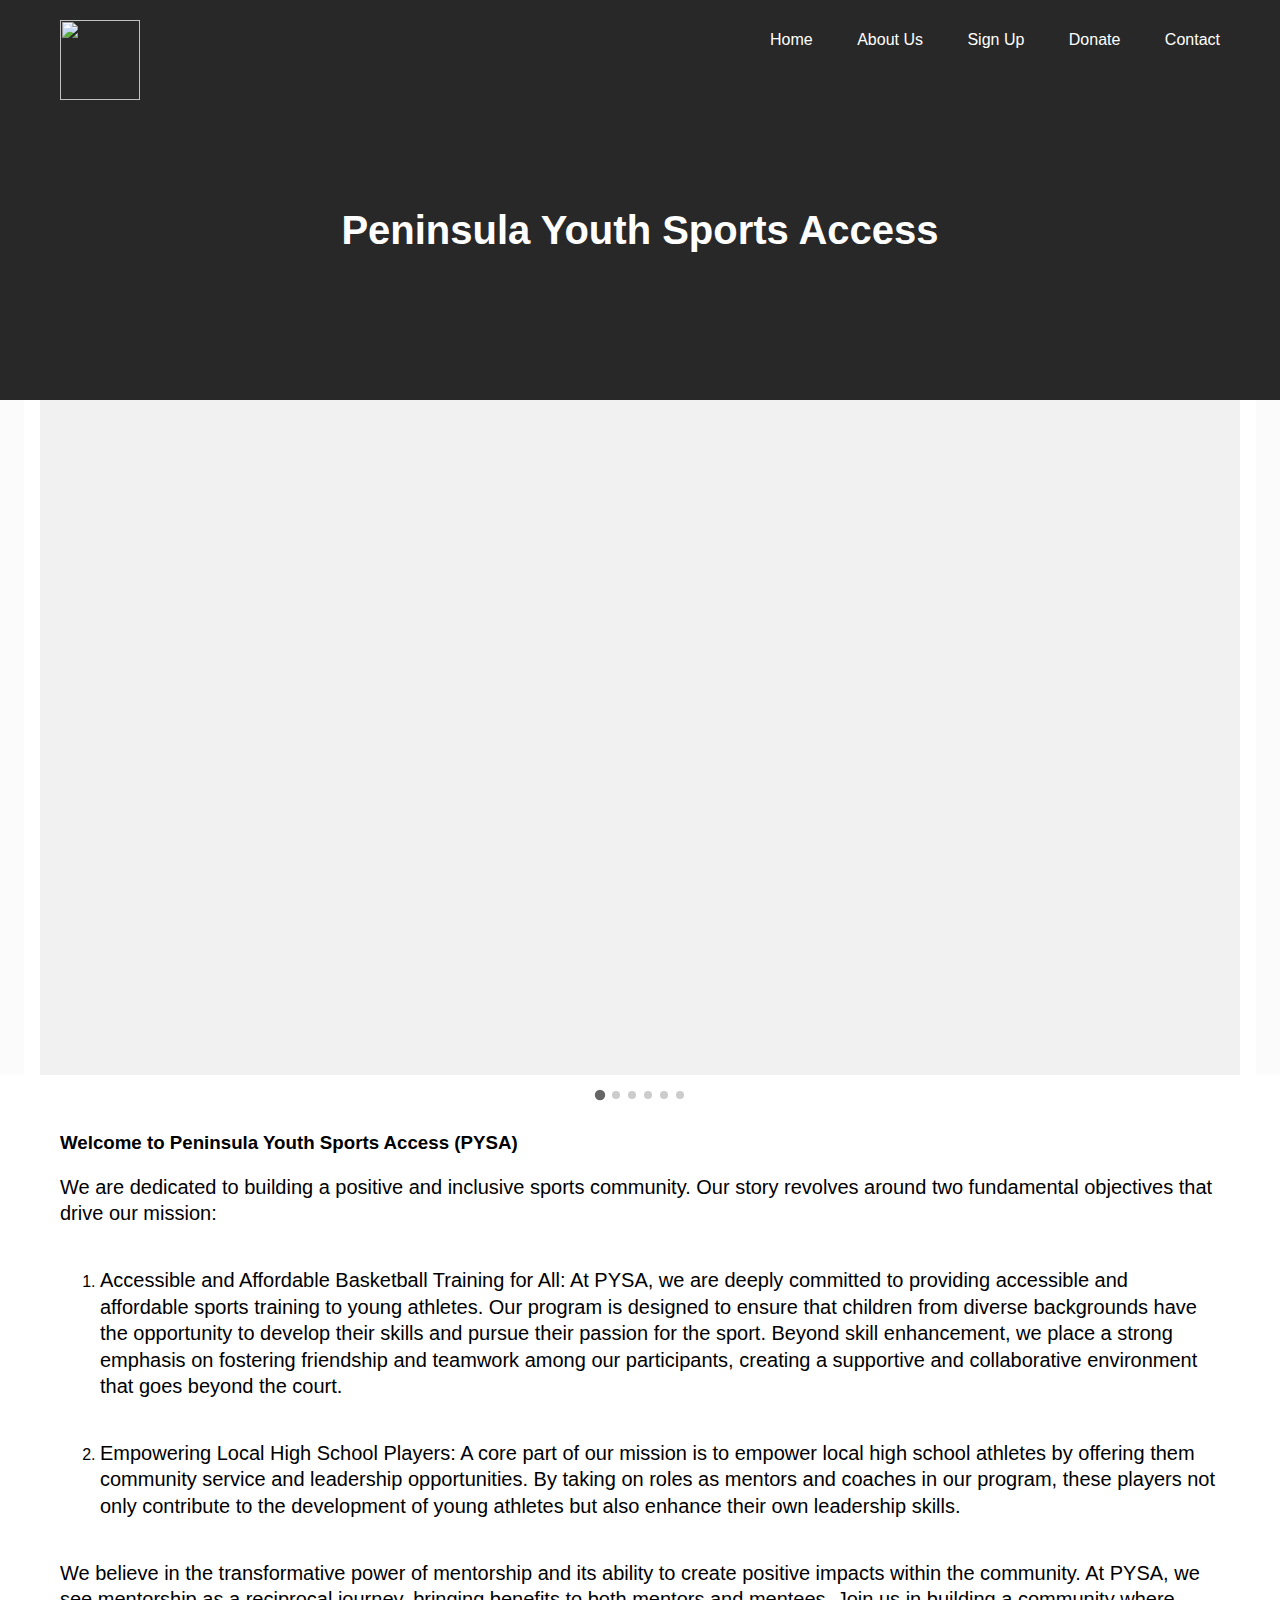
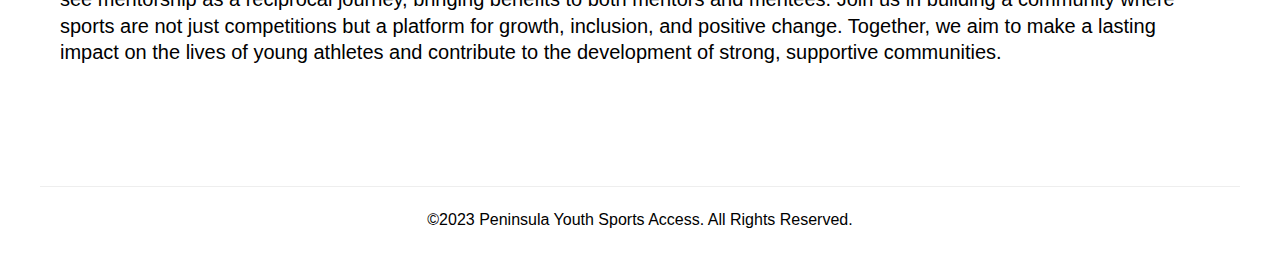
==== index.html @ c3632252 "update about" ====
<!DOCTYPE html>
<html>
  <head>
    <meta charset="UTF-8">
    <meta name="viewport" content="width=device-width, initial-scale=1.0">
    <meta http-equiv="Cache-Control" content="no-cache, no-store, must-revalidate" />
    <meta http-equiv="Pragma" content="no-cache" />
    <meta http-equiv="Expires" content="0" /> 
    <link rel="stylesheet" type="text/css" href="main.css?v=5" />   
    <title>Peninsula Youth Sports Access</title>
  </head>
  <body>
    <div class="header-section header-background" id="home">
      <div class="header-filter"></div>
      <div class="navigation">
        <div class="wrapper">
          <div class="logo">
            <a href="index.html">
              <img src="https://i.ibb.co/4RLzNcg/logo.png"></img>
            </a>
          </div>
          <button onclick="toggleLinks()">
            <img src="menu.svg"></img>
          </button>
          <div class="links" id="links">
            <a href="index.html">Home</a>
            <a href="about.html">About Us</a>          
            <a href="signup.html">Sign Up</a>
            <a href="donate.html">Donate</a>
            <a href="contact.html">Contact</a>          
          </div>
        </div>      
      </div>
      <div class="header wrapper">
        <h1>Peninsula Youth Sports Access</h1>
      </div>
    </div>
    <div class="content-section">
      <div class="section-slides">
        <div id="slideshow"></div>        
      </div>
      <div class="wrapper">
        <h3>Welcome to Peninsula Youth Sports Access (PYSA)</h3>
        <p>We are dedicated to building a positive and inclusive sports community. Our story revolves around two fundamental objectives that drive our mission: </p>
        <ol>
          <li>
            <p>Accessible and Affordable Basketball Training for All: At PYSA, we are deeply committed to providing accessible and affordable sports training to young athletes. Our program is designed to ensure that children from diverse backgrounds have the opportunity to develop their skills and pursue their passion for the sport. Beyond skill enhancement, we place a strong emphasis on fostering friendship and teamwork among our participants, creating a supportive and collaborative environment that goes beyond the court.</p>
          </li>
          <li>
            <p>Empowering Local High School Players: A core part of our mission is to empower local high school athletes by offering them community service and leadership opportunities. By taking on roles as mentors and coaches in our program, these players not only contribute to the development of young athletes but also enhance their own leadership skills.</p>
          </li>
        </ol>
        <p>We believe in the transformative power of mentorship and its ability to create positive impacts within the community. At PYSA, we see mentorship as a reciprocal journey, bringing benefits to both mentors and mentees. Join us in building a community where sports are not just competitions but a platform for growth, inclusion, and positive change. Together, we aim to make a lasting impact on the lives of young athletes and contribute to the development of strong, supportive communities.</p>
      </div>
    </div>
    <div class="footer">      
      <p>©2023 Peninsula Youth Sports Access. All Rights Reserved.</p>
    </div>
    <script src="zepto.min.js"></script>
    <script src="main.js"></script>
  </body>
</html>
---- main.css ----
html, body {
  margin: 0;
  padding: 0;
  background: white;
  color: #000000;
  font-family: "SF Pro Text","SF Pro Icons",Helvetica Neue,Helvetica,Arial,sans-serif;
}

a {
  color: black;
  text-decoration: none;
}

.wrapper {
  max-width: 1200px;
  margin: 0 auto;
  padding: 0 20px;
  box-sizing:border-box;
}

.navigation {
  position: relative;
  z-index: 2;
}

.navigation button {
  display: none;
  width: 40px;
  height: 40px;
  padding: 8px;
  box-sizing: border-box;
  position: absolute;
  line-height: 80px;
  right: 20px;
  top: 10px;
  background: none;
  border: none;
  padding: 0;
}
.navigation button img {
  width: 24px;
  height: 24px;
}

.header-section {
  color: white;
  height: 80px;
  line-height: 80px;
  background-color: #333333;
}

.header-filter {
  background-color: rgba(0,0,0,.2);
  /* backdrop-filter: blur(5px); */
  position: absolute;
  top: 0;
  left: 0;
  width: 100%;
  height: 100%;
  z-index: 1;
}

.header-background {
  height: 400px;
  background-size: cover;
  position: relative;
}

.content-section {
  padding-bottom: 40px;
}

.content-section h2 {
  font-size: 48px;
  font-weight: 900;
  text-align: center;
  padding: 20px 0;
  color:#003F6C;
}
.content-section p {
  font-size: 20px;
  font-weight: 400;
  padding-bottom: 20px;
  line-height:1.33;
}

.links {
  float: right;
}

.sub-links {
  display: inline-block;
  position: relative;  
  z-index:4;
}

.sub-links-menu {
  position: absolute;
  background: rgba(0, 0, 0, .6);
  border-radius: 8px;
  top: 64px;
  left: 22px;
  padding: 12px 18px;
  line-height: 32px;
  display: none;
  
}

.sub-links:hover {
  padding-bottom: 80px;
}

.sub-links:hover .sub-links-menu {
  display: block;
}

.links a, .links span {
  margin-left: 40px;
  color: white;
  text-decoration: none; 
  white-space: nowrap;
}

.sub-links-menu a {
  margin-left: 0;
 
}

.links a:hover {
  text-decoration: underline;
}

.logo {
  font-size: 20px;
  font-weight: 700;
  float: left;
  line-height: 80px;
  height: 80px;
}

.logo img {
  width: 80px;
  height: 80px;
  margin-top: 20px;
}

.logo a {
  display: block;
  color: white;
}

.header h1 {
  font-size: 40px;
  font-weight: 900;  
  text-align: center;
  line-height: 60px;
  position: relative;
  z-index: 1;
  padding: 0;
  margin: 0;
  padding-top: 200px;
  width: 100%;
}

.calendar {
  width: 100%;
}

.calendar td {
  text-align: center;
}

@keyframes fade-out {
  from {opacity: 0;}
  to {opacity: 1;}
}

@keyframes slide {
  from {transform: translate(100%, 0)};
  to {transform: translate(0, 0)};
}

@keyframes popup {
  from {transform: scale(0, 0)};
  to {transform: scale(1, 1)};
}

@media (max-width:640px) {
  .navigation button {
    display: block;
  }
  .links {
    display:none;
    position: absolute;
    background: #f1f1f1;
    right: 28px;
    top: 70px;
    border-radius: 5px;
    box-shadow: 5px 5px 20px rgba(0, 0, 0, 0.3);
    animation-name: slide;
    animation-duration: 0.3s;
    line-height: 32px;
    padding: 20px;
    z-index: 20;
  }

  .links a, .links span {
    display: block;
    color: #000000;
    margin: 0;
  }

  .sub-links {
    margin: 0;
  }

  .sub-links-menu {
    position: static;    
    padding: 0 0 0 20px;
    line-height: 32px;    
    margin: 0;
    display: block;
    background: none;
  }
  
  .sub-links:hover {
    padding-bottom: 0;
  }
  
  .navigation h1 {
    padding-top: 50px;
    font-size: 24px;
  }

  .header h1 {
    font-size: 28px;
    padding-top: 130px;
    line-height: 1.5;
    width: 300px;
    left: 50%;
    margin-left: -150px;
  }
  .header-background {
    height: 320px;
  }

  .content-section h2 {
    font-size: 32px;
  }

  .events {
    overflow: auto;
  }

  #event {
    margin: 0 -12px;
  }
}

.footer {
  padding: 16px;
  text-align: center;
  border-top: 1px solid #eee;
  max-width: 1200px;
  margin: 40px auto 0;
  box-sizing: border-box;
}

.footer p {
  padding: 8px 0;
  margin: 0;
}

.footer img {
  vertical-align: middle;
  width: 24px;
  height: 24px;
}

/* slideshow */

.section-slides p {
  padding: 16px;
  text-align: center;
}

#slideshow {
  max-width: 1200px;
  margin: 0 auto;  
}

#slide-images {  
  width: 100%;
  aspect-ratio: 16 / 9;
  background: #f1f1f1;  
  position: relative;
}

.slide {
  width: 100%;
  height: 100%;
  position: absolute;
  left: 0;
  top: 0;
}

.slide.active .slide-image {
  opacity: 1;
}

.slide-image {
  width: 100%;
  height: 100%;  
  background: #f1f1f1 center no-repeat;
  background-size: cover;
  opacity: 0.3;
  transition: all .2s;
}

.dots {
  padding: 10px;
  text-align: center;
}

.dot {
  width: 8px;
  height: 8px;
  border-radius: 4px;
  background-color: rgba(0, 0, 0, .2);
  display: inline-block;
  margin: 0 4px;
  cursor: pointer;
  transition: all .2s;
}

.dot.active {
  background-color: rgba(0,0,0,.6);
  transform: scale(1.3);
}

.intro {
  margin-bottom: 20px;
}

.intro .image {
  float: left;
  width: 33%;
  aspect-ratio: 16 / 9;
  background: #f1f1f1 center;  
  background-size: cover;
  border-radius: 8px;
}

.intro p {
  overflow: hidden;
  padding-left: 12px;
}

.clear {
  clear: both;
}

@media (max-width:1200px) {
  #slideshow {
    overflow: hidden;
  }
}

.about h3, .about h4 {
  text-align: center;
}

.about h3 {
  font-size:36px;
  font-weight: medium;
}

.about h4 {
  font-size:28px;
}

.member {
  display: flex;
  flex-direction: row;
  justify-content: space-evenly;
}

.card {
  width: 50%;
  margin: 10px 16px 60px;
  text-align: center;
  border-radius: 20px;
  overflow: hidden;
  box-shadow: 0 2px 30px rgba(0,0,0,.3);
  max-width: 420px;
}

.card p {
  padding: 10px 0;
  font-weight: normal;
  line-height: 32px;
}

.avatar {
  width: 100%;
  padding-bottom: 120%;
}

.member-2 .card {
  width: 82%;
  max-width: none;
  margin: 10px auto 60px;
  aspect-ratio: 2;
}

.member-2 blockquote {
  font-size: 20px;
  line-height: 1.4;
}

.member-2 .avatar {
  width: 400px;
  padding-bottom: 50%;
  margin-right: 20px;
  float:left;
}

.member-2 .intro {
  overflow: hidden;
  padding-right: 16px;
  text-align: left;
  display: flex;
  justify-content: center;
  align-items: center;
  height: 100%;
}

.card:hover {
  transform: scale(1.05);
  transition: all 0.3s;
}

.avatar-0 {
  background: url(https://i.ibb.co/mzBZPGB/IMG-9570.jpg) 50% 20% no-repeat;
  background-size: 100%;
}

.avatar-1 {
  background: url(https://i.ibb.co/FxNFN7x/IMG-9576.jpg) 60% 0% no-repeat;
  background-size: 105%;
}

.avatar-2 {
  background: url(https://i.ibb.co/JjJKfn9/65a8cecbbfff9001a2fad0cc14730e76.jpg) 50% 68% no-repeat;
  background-size: 100%;
}

.avatar-3 {
  background: url(https://i.ibb.co/LdbVQNQ/f3378e6698fe765c3bbf6ef966dcab9d.jpg) 50% 0% no-repeat;
  background-size: 100%;
}

.avatar-15 {
  background: url(https://i.ibb.co/FJYTSN1/Avanti.jpg) 50% 50% no-repeat;
  background-size: 100%;
}

.avatar-13 {
  background: url(https://i.ibb.co/vjvHTrK/Isaac.jpg) 50% 50% no-repeat;
  background-size: 112%;
}
.avatar-12 {
  background: url(https://i.ibb.co/9YnWsd4/James.jpg) 50% 50% no-repeat;
  background-size: 100%;
}

.avatar-11 {
  background: url(https://i.ibb.co/Jk9r2Sn/Jonathan.png) 50% 50% no-repeat;
  background-size: 130%;
}

.avatar-14 {
  background: url(https://i.ibb.co/y6sbNBR/28c57756c2565b287584d59a3b06cf9e.jpg) 85% 40% no-repeat;
  background-size: 350%;
}
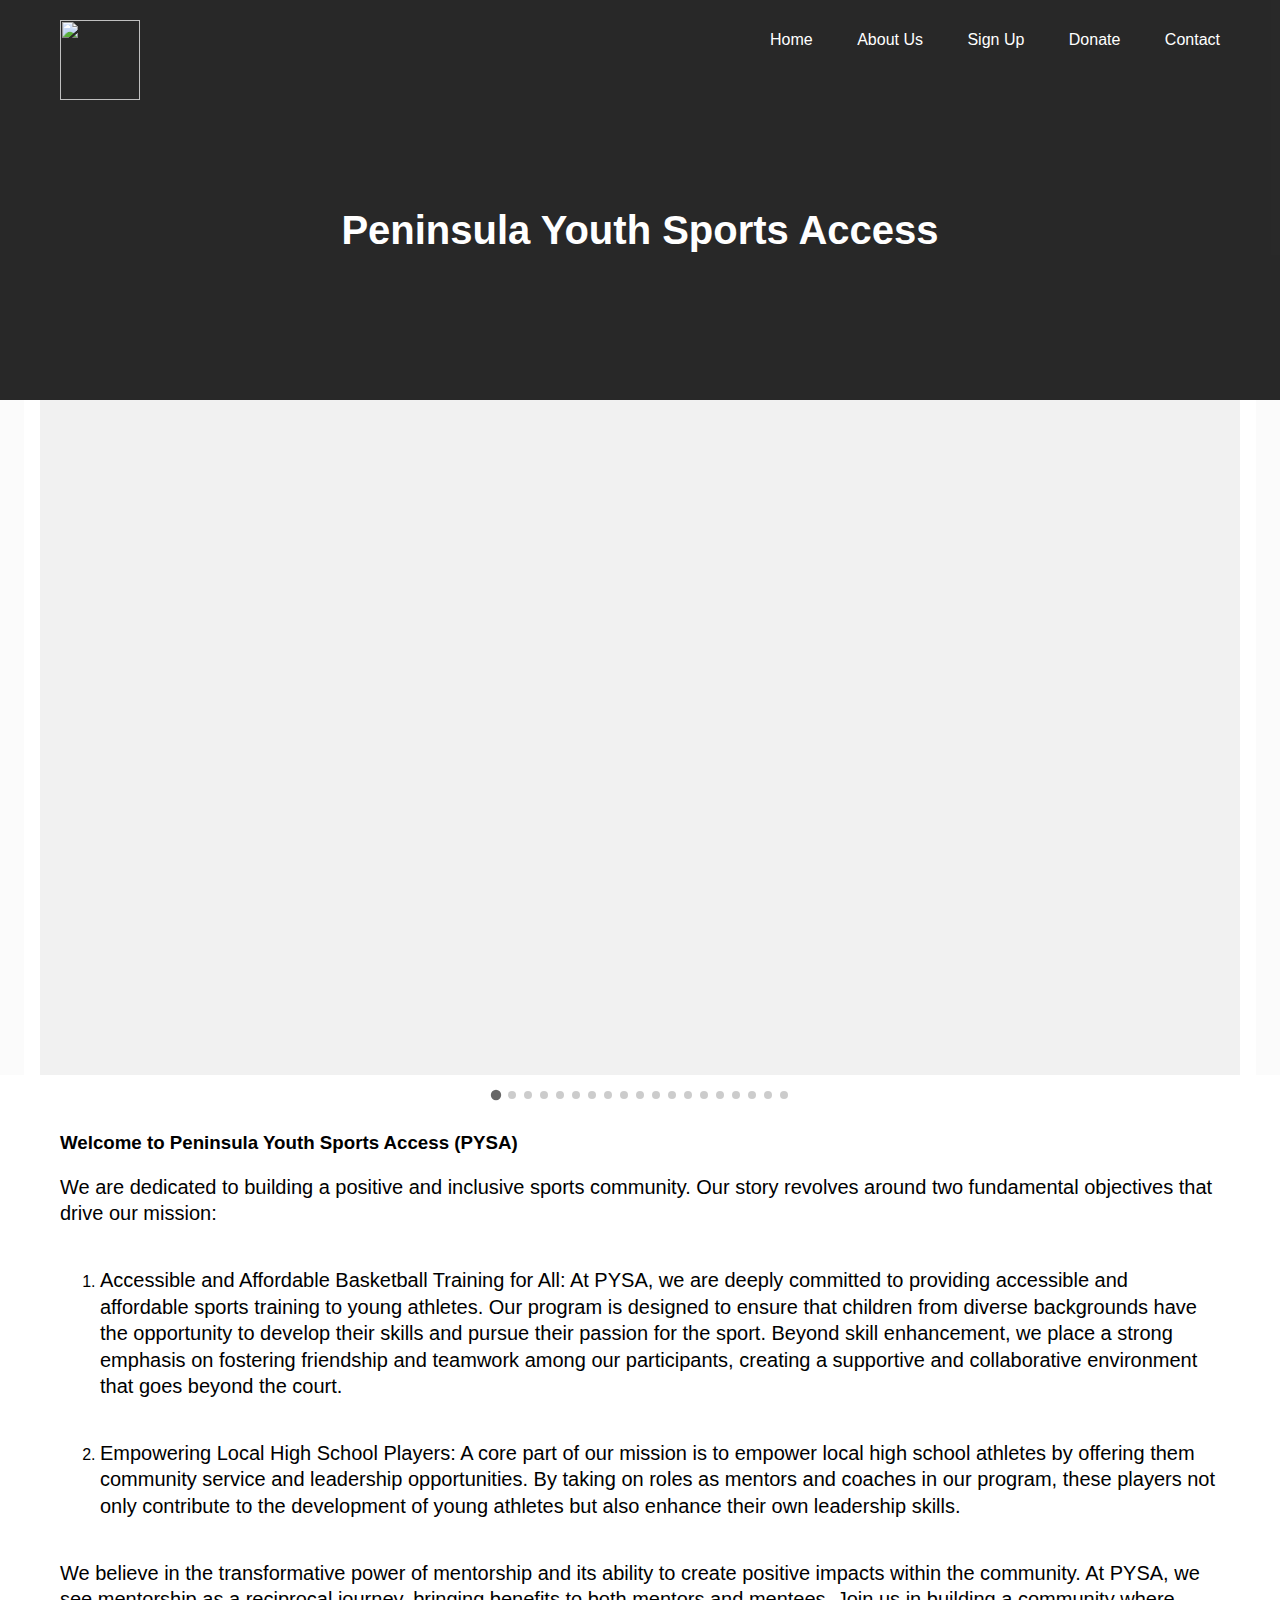
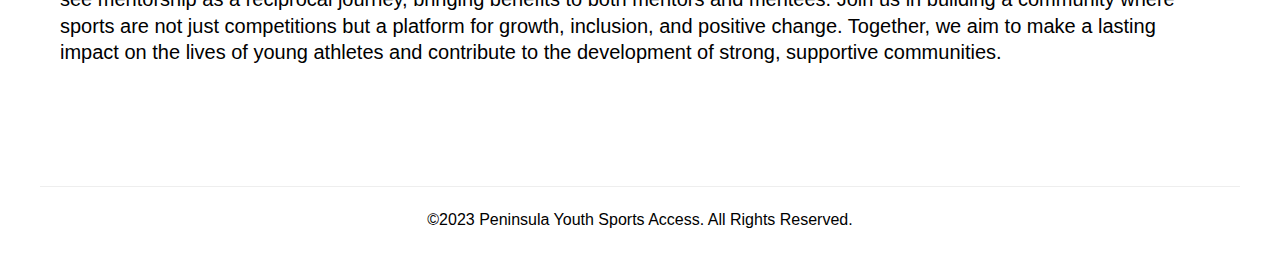
==== commit 387413ba: "update info" ====
--- a/index.html
+++ b/index.html
@@ -6,7 +6,7 @@
     <meta http-equiv="Cache-Control" content="no-cache, no-store, must-revalidate" />
     <meta http-equiv="Pragma" content="no-cache" />
     <meta http-equiv="Expires" content="0" /> 
-    <link rel="stylesheet" type="text/css" href="main.css?v=5" />   
+    <link rel="stylesheet" type="text/css" href="main.css?v=2" />   
     <title>Peninsula Youth Sports Access</title>
   </head>
   <body>
@@ -57,6 +57,6 @@
       <p>©2023 Peninsula Youth Sports Access. All Rights Reserved.</p>
     </div>
     <script src="zepto.min.js"></script>
-    <script src="main.js"></script>
+    <script src="main.js?v=1"></script>
   </body>
 </html>--- a/main.css
+++ b/main.css
@@ -7,7 +7,7 @@
 }
 
 a {
-  color: black;
+  color: rgb(0, 102, 204);
   text-decoration: none;
 }
 
@@ -68,6 +68,7 @@
 
 .content-section {
   padding-bottom: 40px;
+  overflow: hidden;
 }
 
 .content-section h2 {
@@ -255,6 +256,7 @@
   #event {
     margin: 0 -12px;
   }
+
 }
 
 .footer {
@@ -392,13 +394,21 @@
   border-radius: 20px;
   overflow: hidden;
   box-shadow: 0 2px 30px rgba(0,0,0,.3);
-  max-width: 420px;
+  max-width: 500px;
 }
 
 .card p {
-  padding: 10px 0;
+  padding: 12px 16px;
   font-weight: normal;
   line-height: 32px;
+  margin: 0;
+}
+
+.card p.intro {
+  font-size: 16px;
+  text-align: left;
+  line-height: 1.4;
+  padding-bottom: 20px;
 }
 
 .avatar {
@@ -407,7 +417,7 @@
 }
 
 .member-2 .card {
-  width: 82%;
+  width: 92%;
   max-width: none;
   margin: 10px auto 60px;
   aspect-ratio: 2;
@@ -467,7 +477,7 @@
 
 .avatar-13 {
   background: url(https://i.ibb.co/vjvHTrK/Isaac.jpg) 50% 50% no-repeat;
-  background-size: 112%;
+  background-size: 125%;
 }
 .avatar-12 {
   background: url(https://i.ibb.co/9YnWsd4/James.jpg) 50% 50% no-repeat;
@@ -476,10 +486,57 @@
 
 .avatar-11 {
   background: url(https://i.ibb.co/Jk9r2Sn/Jonathan.png) 50% 50% no-repeat;
-  background-size: 130%;
+  background-size: 135%;
 }
 
 .avatar-14 {
-  background: url(https://i.ibb.co/y6sbNBR/28c57756c2565b287584d59a3b06cf9e.jpg) 85% 40% no-repeat;
-  background-size: 350%;
+  background: url(https://i.ibb.co/y6sbNBR/28c57756c2565b287584d59a3b06cf9e.jpg) 65% 40% no-repeat;
+  background-size: 180%;
+}
+
+.avatar-15 {
+  background: url(https://i.ibb.co/jWd5wxt/Allen.jpg) 58% 40% no-repeat;
+  background-size: 200%;
+}
+
+.avatar-16 {
+  background: url(https://i.ibb.co/VDmCYGH/Coach-Marty.jpg) 50% 20% no-repeat;
+  background-size: 180%;
+}
+
+.avatar-17 {
+  background: url(https://i.ibb.co/F7yrsRk/Coach-Mike.jpg) 30% 50% no-repeat;
+  background-size: 400%;
+}
+
+@media(max-width:640px) {
+
+  .member {
+    display:block;
+  }
+  .card {
+    width: auto;
+  }
+
+  .member-2 .card {
+    width: auto;
+    aspect-ratio: auto;
+  }
+
+  .member-2 .avatar {
+    width: auto;
+    padding-bottom: 120%;
+    float: none;
+    margin: 0;
+  }
+}
+
+.donation {
+  padding: 12px 32px;
+  border-radius: 40px;
+  font-weight: bold;
+  border: none;
+  background: #ffbd5d;
+  line-height: 32px;
+  font-size: 24px;
 }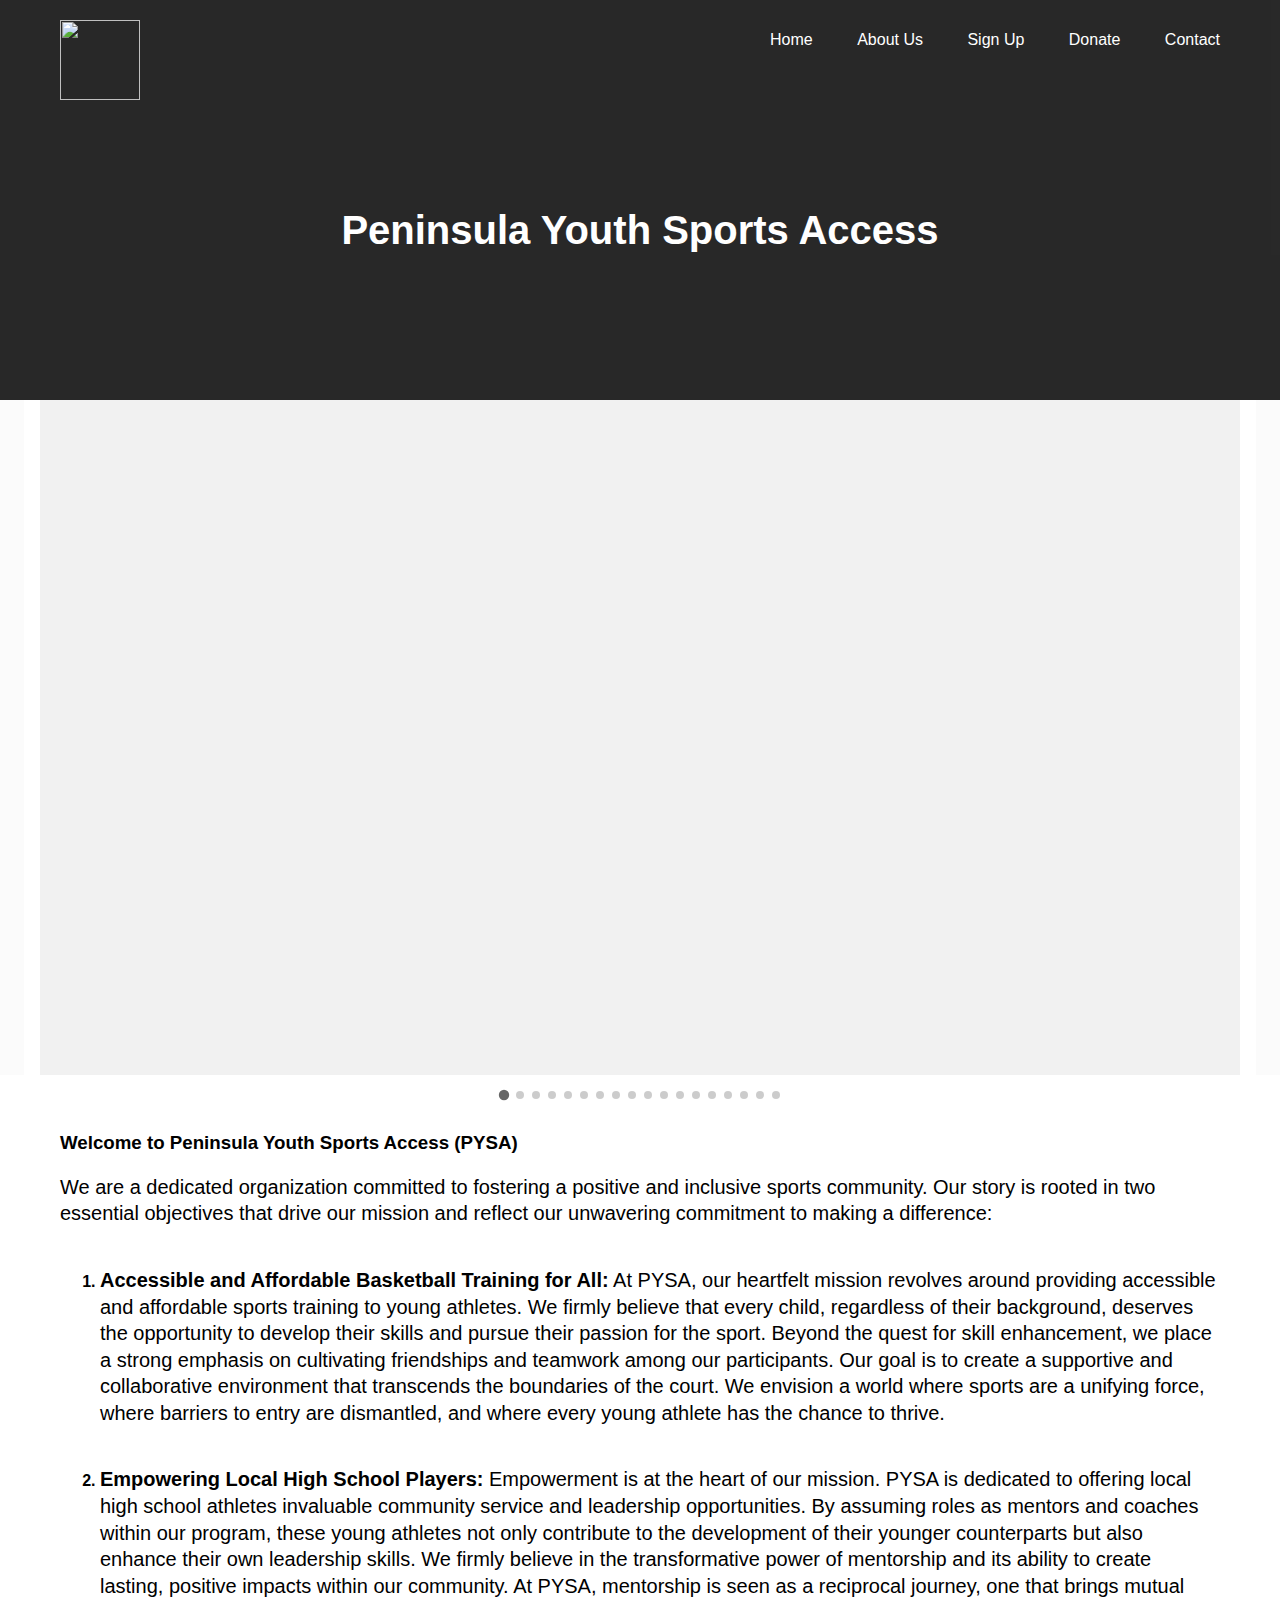
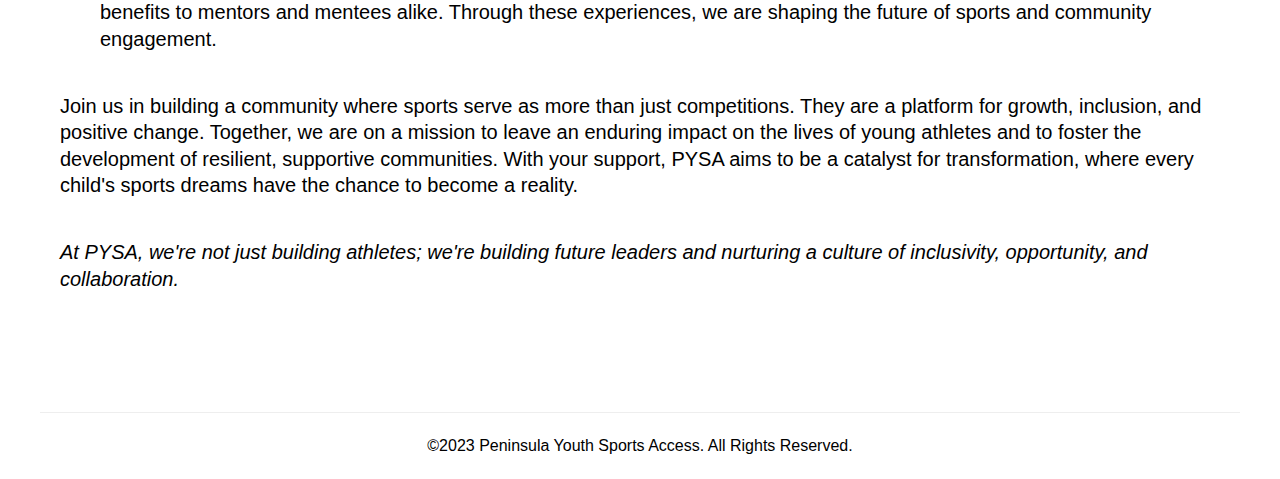
==== commit 7fd2a1b0: "small changes" ====
--- a/index.html
+++ b/index.html
@@ -8,6 +8,14 @@
     <meta http-equiv="Expires" content="0" /> 
     <link rel="stylesheet" type="text/css" href="main.css?v=2" />   
     <title>Peninsula Youth Sports Access</title>
+    <style>
+      ol li {
+          font-weight:bold;
+      }
+      li > p {
+          font-weight:normal;
+      }
+    </style>
   </head>
   <body>
     <div class="header-section header-background" id="home">
@@ -41,16 +49,22 @@
       </div>
       <div class="wrapper">
         <h3>Welcome to Peninsula Youth Sports Access (PYSA)</h3>
-        <p>We are dedicated to building a positive and inclusive sports community. Our story revolves around two fundamental objectives that drive our mission: </p>
+        <p>We are a dedicated organization committed to fostering a positive and inclusive sports community. Our story is rooted in two essential objectives that drive our mission and reflect our unwavering commitment to making a difference:
+        </p>
         <ol>
           <li>
-            <p>Accessible and Affordable Basketball Training for All: At PYSA, we are deeply committed to providing accessible and affordable sports training to young athletes. Our program is designed to ensure that children from diverse backgrounds have the opportunity to develop their skills and pursue their passion for the sport. Beyond skill enhancement, we place a strong emphasis on fostering friendship and teamwork among our participants, creating a supportive and collaborative environment that goes beyond the court.</p>
+            <p><b>Accessible and Affordable Basketball Training for All:</b> At PYSA, our heartfelt mission revolves around providing accessible and affordable sports training to young athletes. We firmly believe that every child, regardless of their background, deserves the opportunity to develop their skills and pursue their passion for the sport. Beyond the quest for skill enhancement, we place a strong emphasis on cultivating friendships and teamwork among our participants. Our goal is to create a supportive and collaborative environment that transcends the boundaries of the court. We envision a world where sports are a unifying force, where barriers to entry are dismantled, and where every young athlete has the chance to thrive.</p>
           </li>
           <li>
-            <p>Empowering Local High School Players: A core part of our mission is to empower local high school athletes by offering them community service and leadership opportunities. By taking on roles as mentors and coaches in our program, these players not only contribute to the development of young athletes but also enhance their own leadership skills.</p>
+            <p><b>Empowering Local High School Players:</b> Empowerment is at the heart of our mission. PYSA is dedicated to offering local high school athletes invaluable community service and leadership opportunities. By assuming roles as mentors and coaches within our program, these young athletes not only contribute to the development of their younger counterparts but also enhance their own leadership skills. We firmly believe in the transformative power of mentorship and its ability to create lasting, positive impacts within our community. At PYSA, mentorship is seen as a reciprocal journey, one that brings mutual benefits to mentors and mentees alike. Through these experiences, we are shaping the future of sports and community engagement.
+            </p>
           </li>
         </ol>
-        <p>We believe in the transformative power of mentorship and its ability to create positive impacts within the community. At PYSA, we see mentorship as a reciprocal journey, bringing benefits to both mentors and mentees. Join us in building a community where sports are not just competitions but a platform for growth, inclusion, and positive change. Together, we aim to make a lasting impact on the lives of young athletes and contribute to the development of strong, supportive communities.</p>
+        <p>Join us in building a community where sports serve as more than just competitions. They are a platform for growth, inclusion, and positive change. Together, we are on a mission to leave an enduring impact on the lives of young athletes and to foster the development of resilient, supportive communities. With your support, PYSA aims to be a catalyst for transformation, where every child's sports dreams have the chance to become a reality.
+        </p>
+        <p>
+          <i>At PYSA, we're not just building athletes; we're building future leaders and nurturing a culture of inclusivity, opportunity, and collaboration.</i>
+        </p>
       </div>
     </div>
     <div class="footer">      
--- a/main.css
+++ b/main.css
@@ -470,7 +470,7 @@
   background-size: 100%;
 }
 
-.avatar-15 {
+.avatar-18 {
   background: url(https://i.ibb.co/FJYTSN1/Avanti.jpg) 50% 50% no-repeat;
   background-size: 100%;
 }
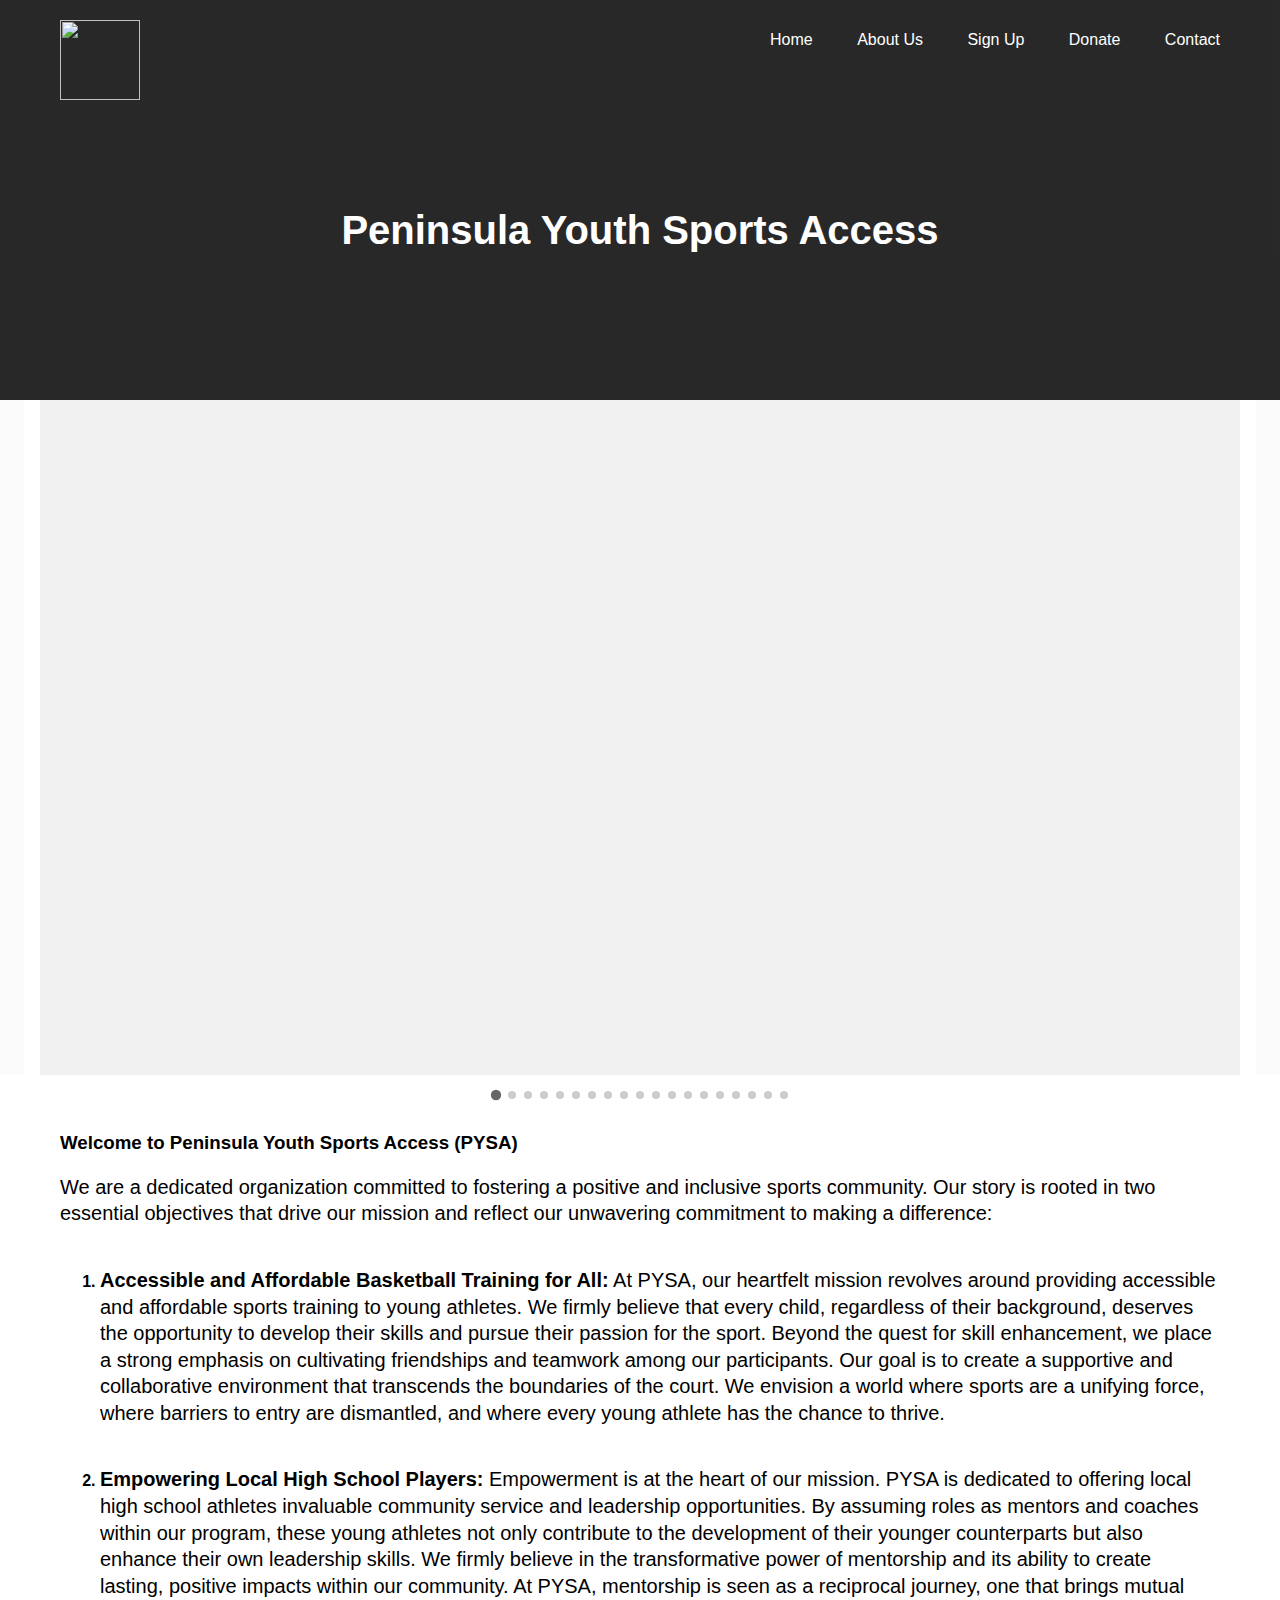
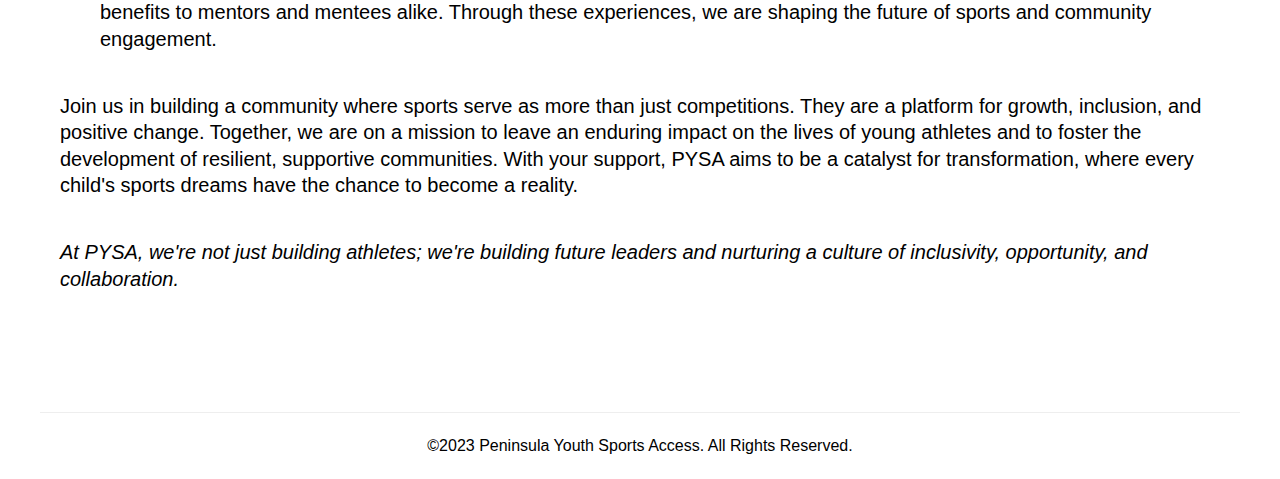
==== commit 5c3f7ea6: "update versiona" ====
--- a/index.html
+++ b/index.html
@@ -71,6 +71,6 @@
       <p>©2023 Peninsula Youth Sports Access. All Rights Reserved.</p>
     </div>
     <script src="zepto.min.js"></script>
-    <script src="main.js?v=1"></script>
+    <script src="main.js?v=2"></script>
   </body>
 </html>--- a/main.css
+++ b/main.css
@@ -509,6 +509,24 @@
   background-size: 400%;
 }
 
+.avatar-19 {
+  background: url(https://i.ibb.co/Gp7fTtf/Owen.jpg) 30% 0% no-repeat;
+  background-size: 150%;
+}
+
+.avatar-20 {
+  background: url(https://i.ibb.co/nM4PXWx/Austin.jpg) 100% 10% no-repeat;
+  background-size: 200%;
+}
+
+.avatar-21 {
+  background: url(https://i.ibb.co/R0MjzzT/Aevin.jpg) 0% 30% no-repeat;
+  background-size: 200%;
+}
+
+
+
+
 @media(max-width:640px) {
 
   .member {
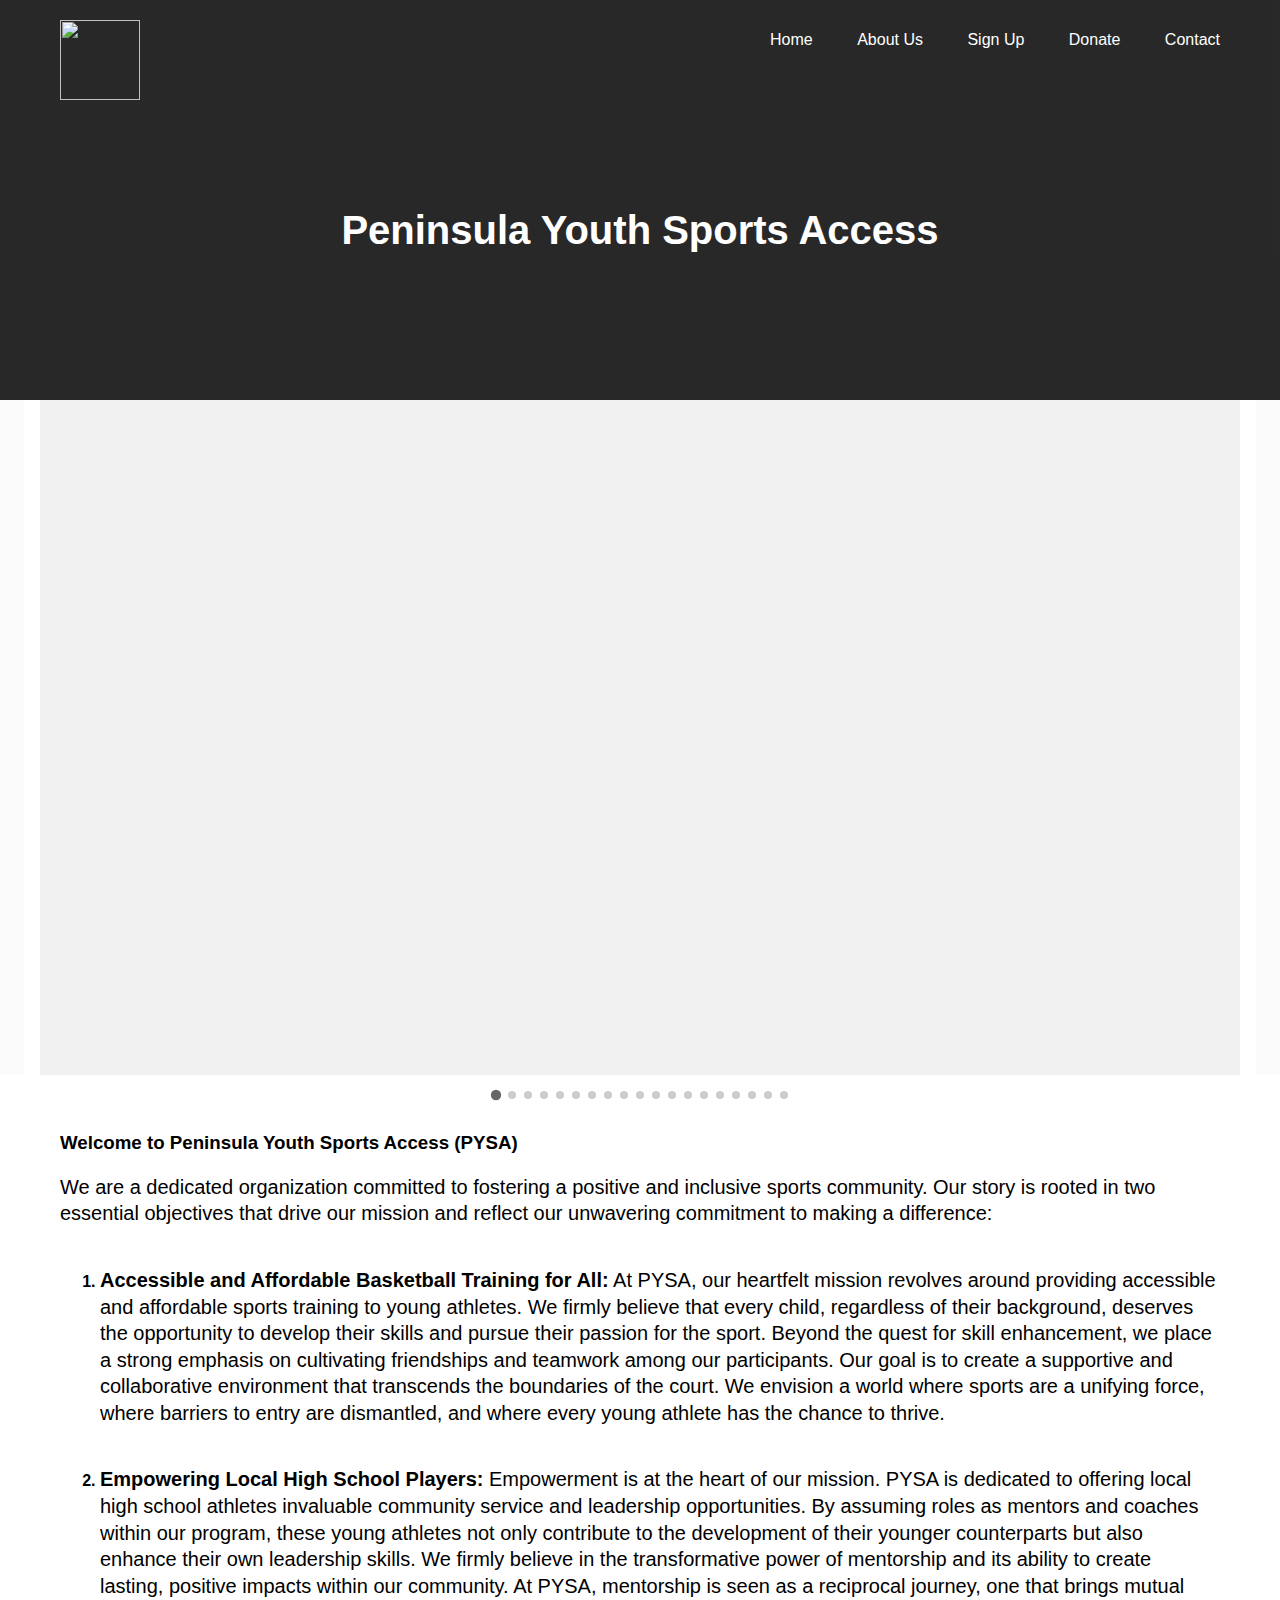
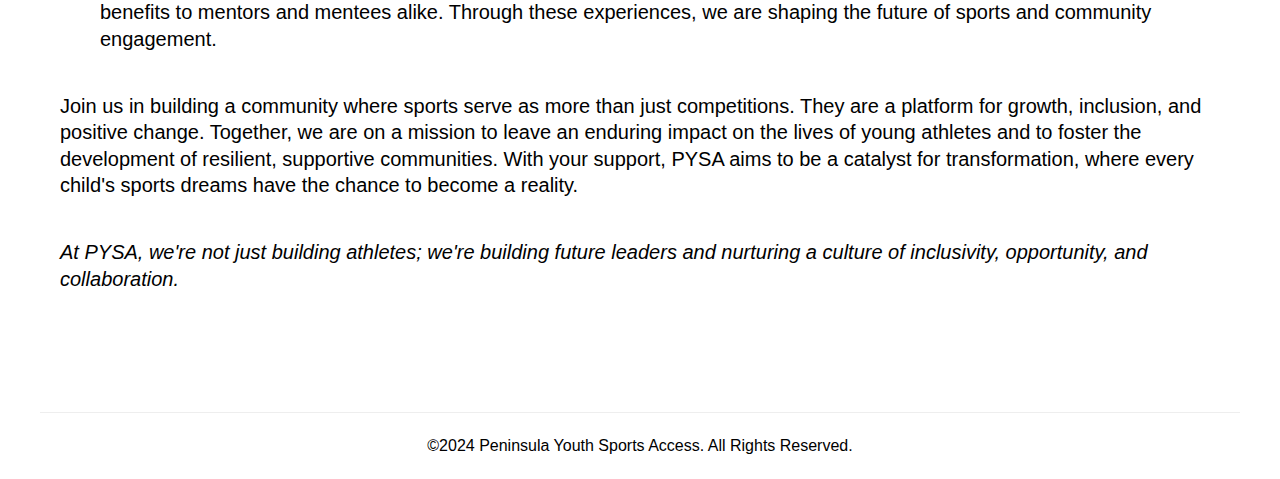
==== commit 14fe8aa9: "update" ====
--- a/index.html
+++ b/index.html
@@ -68,7 +68,7 @@
       </div>
     </div>
     <div class="footer">      
-      <p>©2023 Peninsula Youth Sports Access. All Rights Reserved.</p>
+      <p>©2024 Peninsula Youth Sports Access. All Rights Reserved.</p>
     </div>
     <script src="zepto.min.js"></script>
     <script src="main.js?v=2"></script>
--- a/main.css
+++ b/main.css
@@ -520,8 +520,8 @@
 }
 
 .avatar-21 {
-  background: url(https://i.ibb.co/R0MjzzT/Aevin.jpg) 0% 30% no-repeat;
-  background-size: 200%;
+  background: url(https://i.ibb.co/vCNdRb2/3aa7661ebcd7df6e66e18bf1d0f66ed7.jpg) 45% 50% no-repeat;
+  background-size: 500%;
 }
 
 
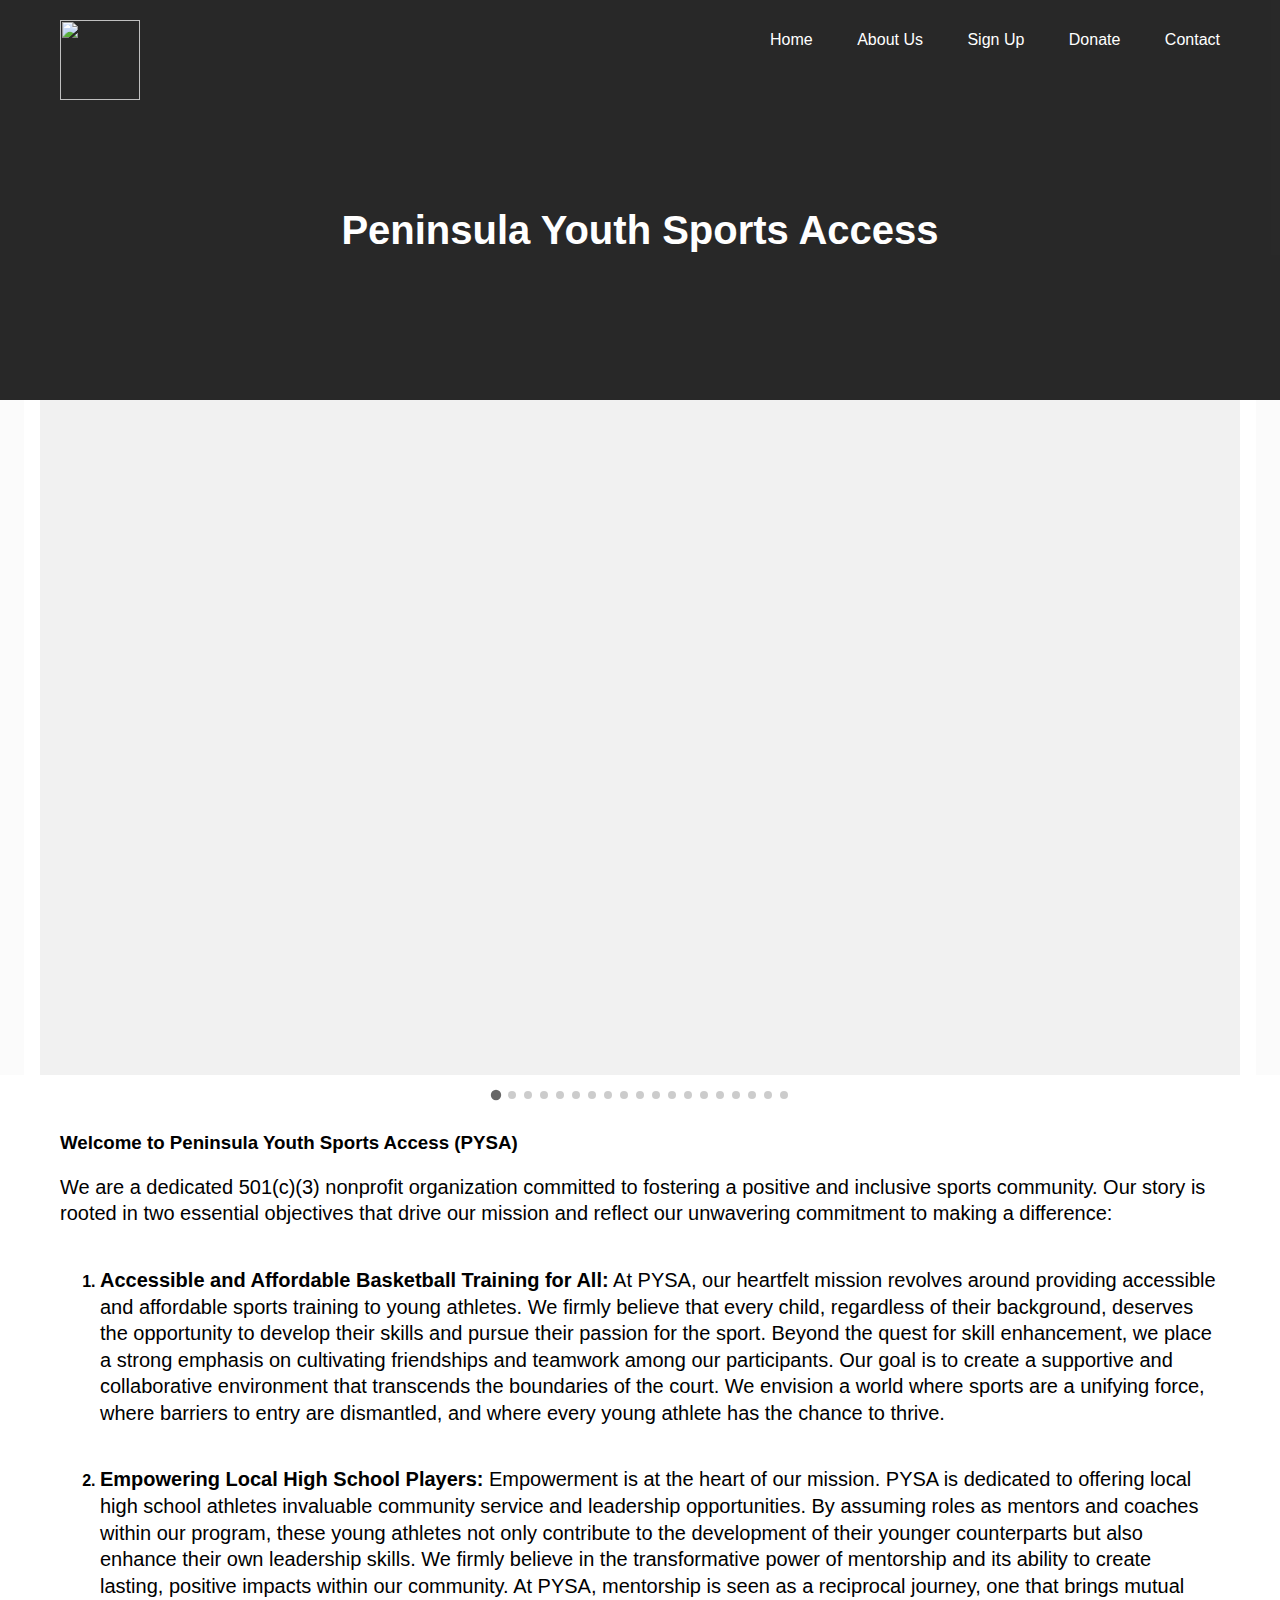
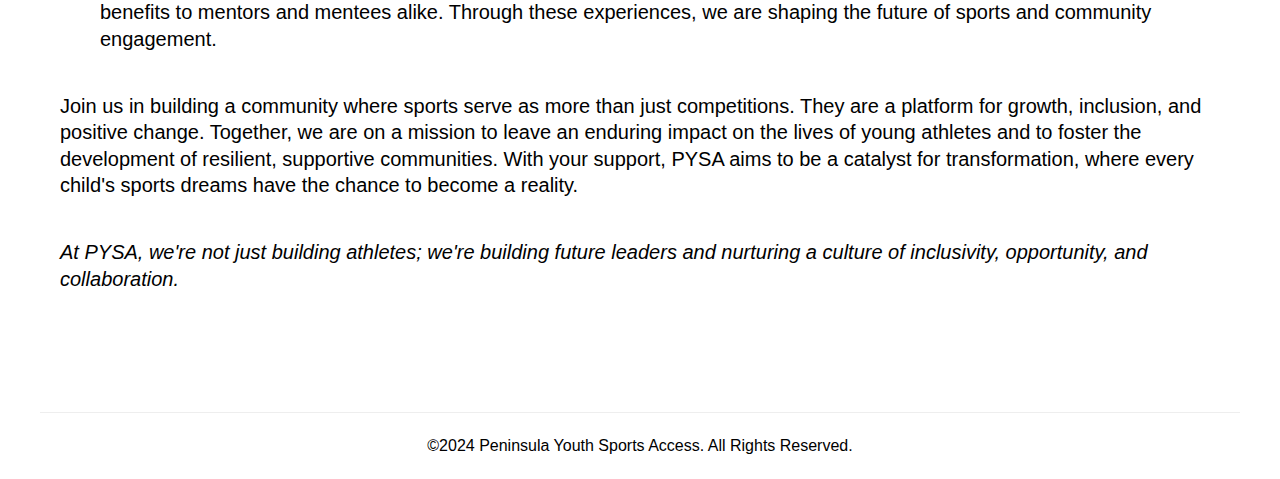
==== commit 55c374ff: "Update index.html" ====
--- a/index.html
+++ b/index.html
@@ -6,7 +6,7 @@
     <meta http-equiv="Cache-Control" content="no-cache, no-store, must-revalidate" />
     <meta http-equiv="Pragma" content="no-cache" />
     <meta http-equiv="Expires" content="0" /> 
-    <link rel="stylesheet" type="text/css" href="main.css?v=2" />   
+    <link rel="stylesheet" type="text/css" href="main.css?v=10">
     <title>Peninsula Youth Sports Access</title>
     <style>
       ol li {
@@ -49,7 +49,7 @@
       </div>
       <div class="wrapper">
         <h3>Welcome to Peninsula Youth Sports Access (PYSA)</h3>
-        <p>We are a dedicated organization committed to fostering a positive and inclusive sports community. Our story is rooted in two essential objectives that drive our mission and reflect our unwavering commitment to making a difference:
+        <p>We are a dedicated 501(c)(3) nonprofit organization committed to fostering a positive and inclusive sports community. Our story is rooted in two essential objectives that drive our mission and reflect our unwavering commitment to making a difference:
         </p>
         <ol>
           <li>
@@ -71,6 +71,6 @@
       <p>©2024 Peninsula Youth Sports Access. All Rights Reserved.</p>
     </div>
     <script src="zepto.min.js"></script>
-    <script src="main.js?v=2"></script>
+    <script src="main.js?v=3"></script>
   </body>
-</html>+</html>
